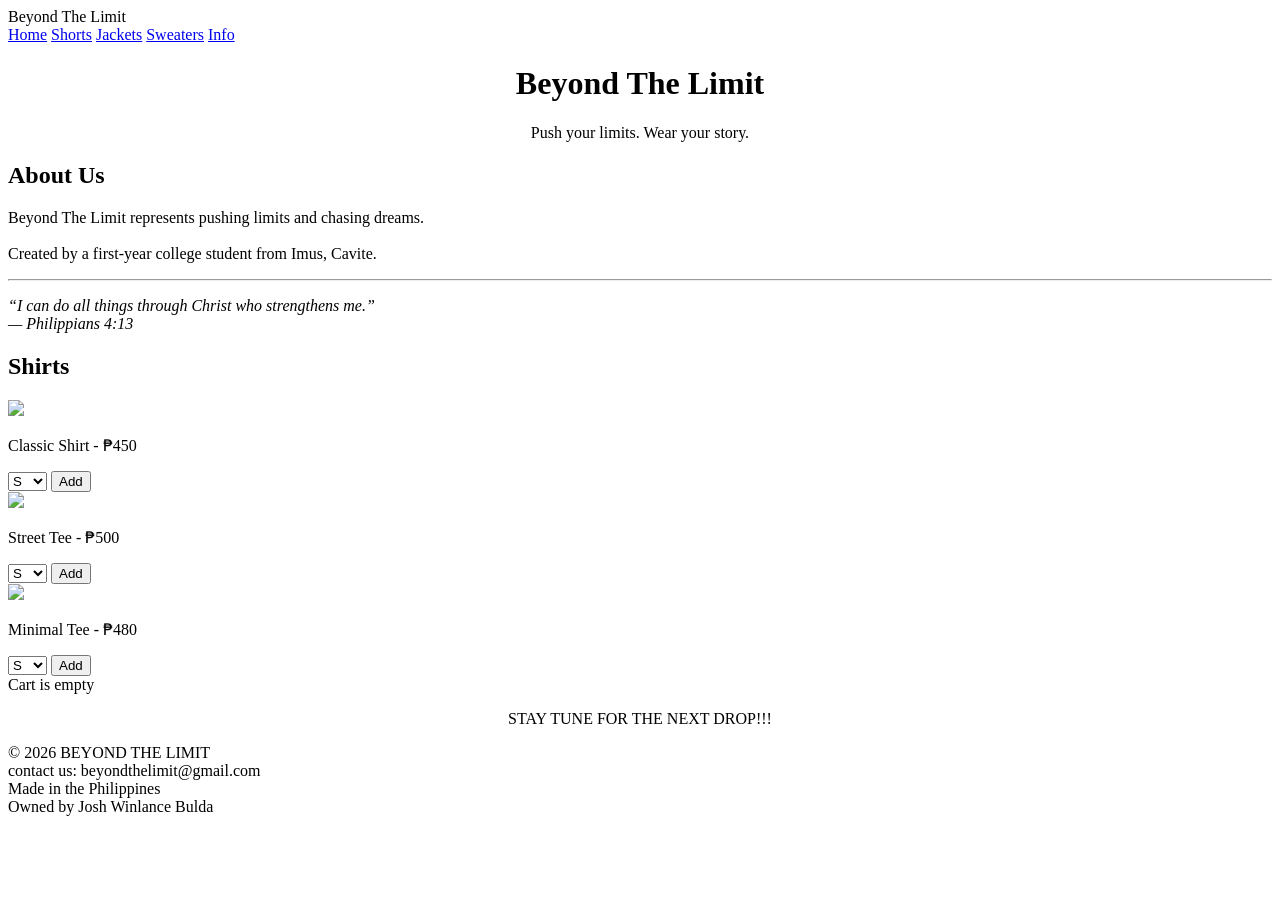
==== index.html @ dd520c48 "Create index.html for Beyond The Limit website This file is the main HTML structure for the 'Beyond " ====
<!DOCTYPE html>
<html lang="en">
<head>
<meta charset="UTF-8">
<meta name="viewport" content="width=device-width, initial-scale=1.0">
<title>Beyond The Limit</title>

<link rel="stylesheet" href="style.css">
</head>

<body>

<div class="navbar">
<div class="logo">Beyond The Limit</div>

<div class="nav-links">
<a href="index.html">Home</a>
<a href="shorts.html">Shorts</a>
<a href="jackets.html">Jackets</a>
<a href="sweater.html">Sweaters</a>
<a href="info.html">Info</a>
</div>
</div>

<center>
<h1>Beyond The Limit</h1>
<p>Push your limits. Wear your story.</p>
</center>

<div class="info-box">
<h2>About Us</h2>
<p>
Beyond The Limit represents pushing limits and chasing dreams.
<br><br>
Created by a first-year college student from Imus, Cavite.
</p>

<hr>

<p style="font-style:italic;">
“I can do all things through Christ who strengthens me.”<br>
— Philippians 4:13
</p>
</div>

<h2>Shirts</h2>

<div class="products">

<div class="card">
<img src="https://highabovesociety.com/cdn/shop/files/image.jpg?v=1684951865">
<p>Classic Shirt - ₱450</p>
<select id="s1"><option>S</option><option>M</option><option>L</option><option>XL</option></select>
<button onclick="addToCart('Classic Shirt',450,'s1')">Add</button>
</div>

<div class="card">
<img src="https://thecrescendobrand.com/cdn/shop/files/RISEBEYONDLIMITSGLOBETEEBACKBLACKCPPR.png?v=1712864958">
<p>Street Tee - ₱500</p>
<select id="s2"><option>S</option><option>M</option><option>L</option><option>XL</option></select>
<button onclick="addToCart('Street Tee',500,'s2')">Add</button>
</div>

<div class="card">
<img src="https://img.gem.app/1809161916/1t/1758866266/tailored-originals-beyond-the-limit-t-shirt.jpg">
<p>Minimal Tee - ₱480</p>
<select id="s3"><option>S</option><option>M</option><option>L</option><option>XL</option></select>
<button onclick="addToCart('Minimal Tee',480,'s3')">Add</button>
</div>

</div>

<div class="cart" id="cartBox">Cart is empty</div>

<script>
let cart=[];

function addToCart(name,price,sizeId){
let size=document.getElementById(sizeId).value;
cart.push({name,price,size});
updateCart();
}

function updateCart(){
let box=document.getElementById("cartBox");
box.innerHTML="";
let total=0;

cart.forEach(c=>{
box.innerHTML+=`<div>${c.name} (${c.size}) - ₱${c.price}</div>`;
total+=c.price;
});

box.innerHTML+=`<h3>Total: ₱${total}</h3>`;
}
</script>

<p style="text-align:center;">STAY TUNE FOR THE NEXT DROP!!!</p>

<footer>
© 2026 BEYOND THE LIMIT <br>
contact us: beyondthelimit@gmail.com <br>
Made in the Philippines <br>
Owned by Josh Winlance Bulda
</footer>

</body>
</html>
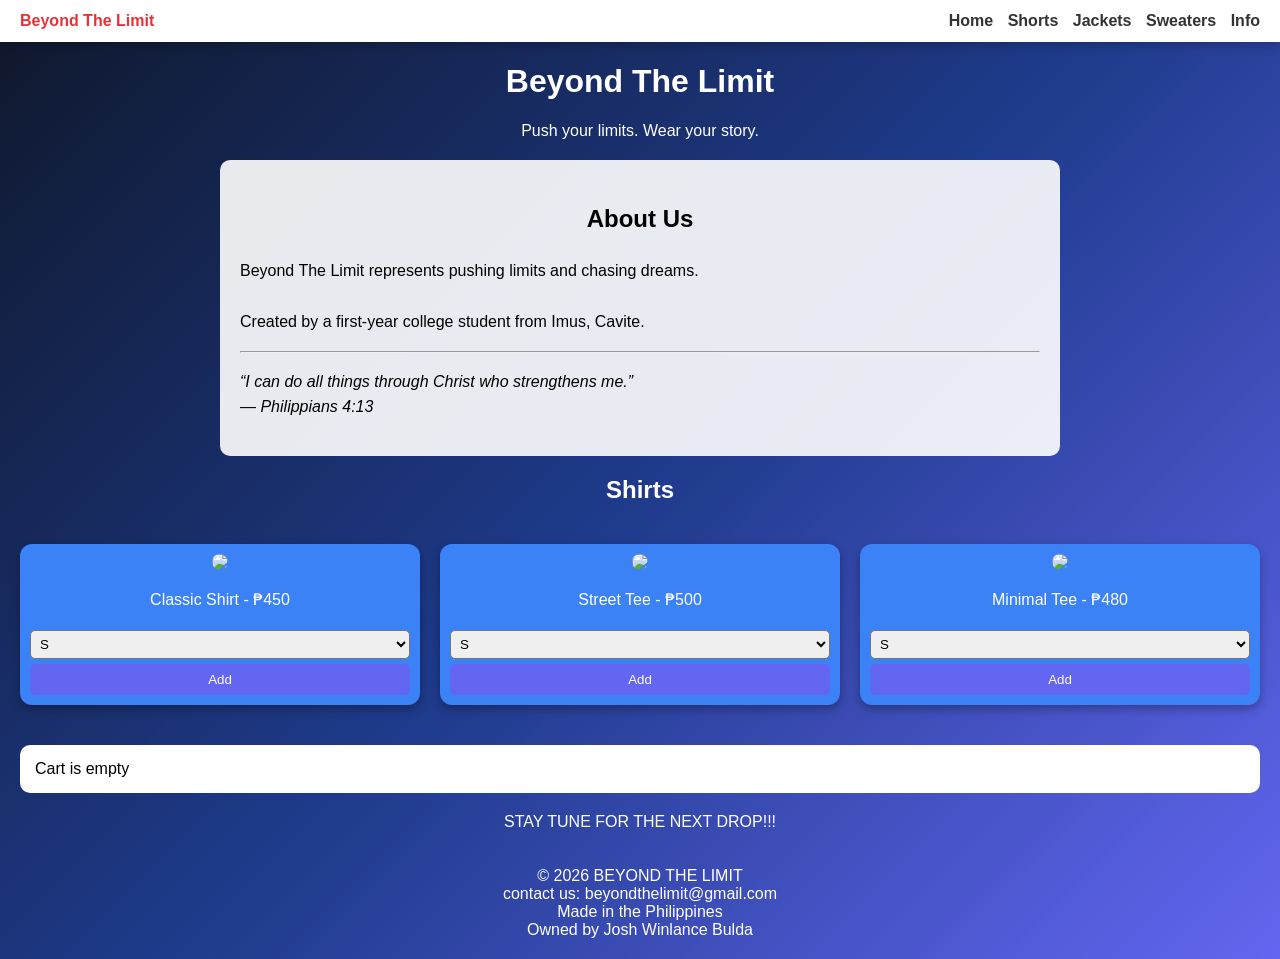
==== commit 886778a5: "Update index.html" ====
--- a/index.html
+++ b/index.html
@@ -72,6 +72,17 @@
 
 <div class="cart" id="cartBox">Cart is empty</div>
 
+<div id="notify"></div>
+
+<p style="text-align:center;">STAY TUNE FOR THE NEXT DROP!!!</p>
+
+<footer style="text-align:center;padding:20px;">
+© 2026 BEYOND THE LIMIT <br>
+contact us: beyondthelimit@gmail.com <br>
+Made in the Philippines <br>
+Owned by Josh Winlance Bulda
+</footer>
+
 <script>
 let cart=[];
 
@@ -79,6 +90,7 @@
 let size=document.getElementById(sizeId).value;
 cart.push({name,price,size});
 updateCart();
+showNotify(name);
 }
 
 function updateCart(){
@@ -93,16 +105,17 @@
 
 box.innerHTML+=`<h3>Total: ₱${total}</h3>`;
 }
+
+function showNotify(product){
+let n=document.getElementById("notify");
+n.style.display="block";
+n.innerText = product + " added to cart!";
+
+setTimeout(()=>{
+n.style.display="none";
+},2000);
+}
 </script>
-
-<p style="text-align:center;">STAY TUNE FOR THE NEXT DROP!!!</p>
-
-<footer>
-© 2026 BEYOND THE LIMIT <br>
-contact us: beyondthelimit@gmail.com <br>
-Made in the Philippines <br>
-Owned by Josh Winlance Bulda
-</footer>
 
 </body>
 </html>
--- a/style.css
+++ b/style.css
@@ -0,0 +1,143 @@
+body{
+margin:0;
+font-family:Arial;
+background:linear-gradient(135deg,#0f172a,#1e3a8a,#6366f1);
+color:white;
+}
+
+.navbar{
+background:white;
+padding:12px 20px;
+display:flex;
+justify-content:space-between;
+align-items:center;
+box-shadow:0 4px 10px rgba(0,0,0,0.2);
+}
+
+.logo{
+color:#e53238;
+font-weight:bold;
+}
+
+.nav-links a{
+margin-left:10px;
+text-decoration:none;
+color:#333;
+font-weight:bold;
+transition:0.3s;
+}
+
+.nav-links a:hover{
+color:#6366f1;
+transform:scale(1.05);
+}
+
+h1,h2{
+text-align:center;
+}
+
+.products{
+display:grid;
+grid-template-columns:repeat(auto-fit,minmax(200px,1fr));
+gap:20px;
+padding:20px;
+}
+
+.card{
+background:#3b82f6;
+padding:10px;
+border-radius:12px;
+text-align:center;
+box-shadow:0 4px 10px rgba(0,0,0,0.3);
+transition:0.3s;
+}
+
+.card:hover{
+transform:translateY(-5px);
+}
+
+.card img{
+width:100%;
+border-radius:10px;
+}
+
+select{
+width:100%;
+padding:5px;
+margin-top:5px;
+border-radius:5px;
+}
+
+button{
+width:100%;
+padding:8px;
+margin-top:5px;
+border:none;
+cursor:pointer;
+background:#6366f1;
+color:white;
+border-radius:5px;
+transition:0.3s;
+}
+
+button:hover{
+background:#4f46e5;
+}
+
+.cart{
+background:white;
+color:black;
+padding:15px;
+margin:20px;
+border-radius:10px;
+}
+
+#notify{
+position:fixed;
+bottom:20px;
+right:20px;
+background:#22c55e;
+color:white;
+padding:10px 15px;
+border-radius:8px;
+display:none;
+box-shadow:0 4px 10px rgba(0,0,0,0.3);
+}
+
+.info-box{
+background:rgba(255,255,255,0.9);
+color:black;
+padding:20px;
+border-radius:10px;
+max-width:800px;
+margin:20px auto;
+line-height:1.6;
+}
+
+.chatbox{
+background:white;
+color:black;
+width:90%;
+max-width:600px;
+margin:20px auto;
+padding:15px;
+border-radius:10px;
+}
+
+.chat-messages{
+height:200px;
+overflow-y:auto;
+border:1px solid #ccc;
+padding:10px;
+margin-bottom:10px;
+}
+
+.chatbox input{
+width:80%;
+padding:8px;
+}
+
+.chatbox button{
+width:18%;
+}
+}
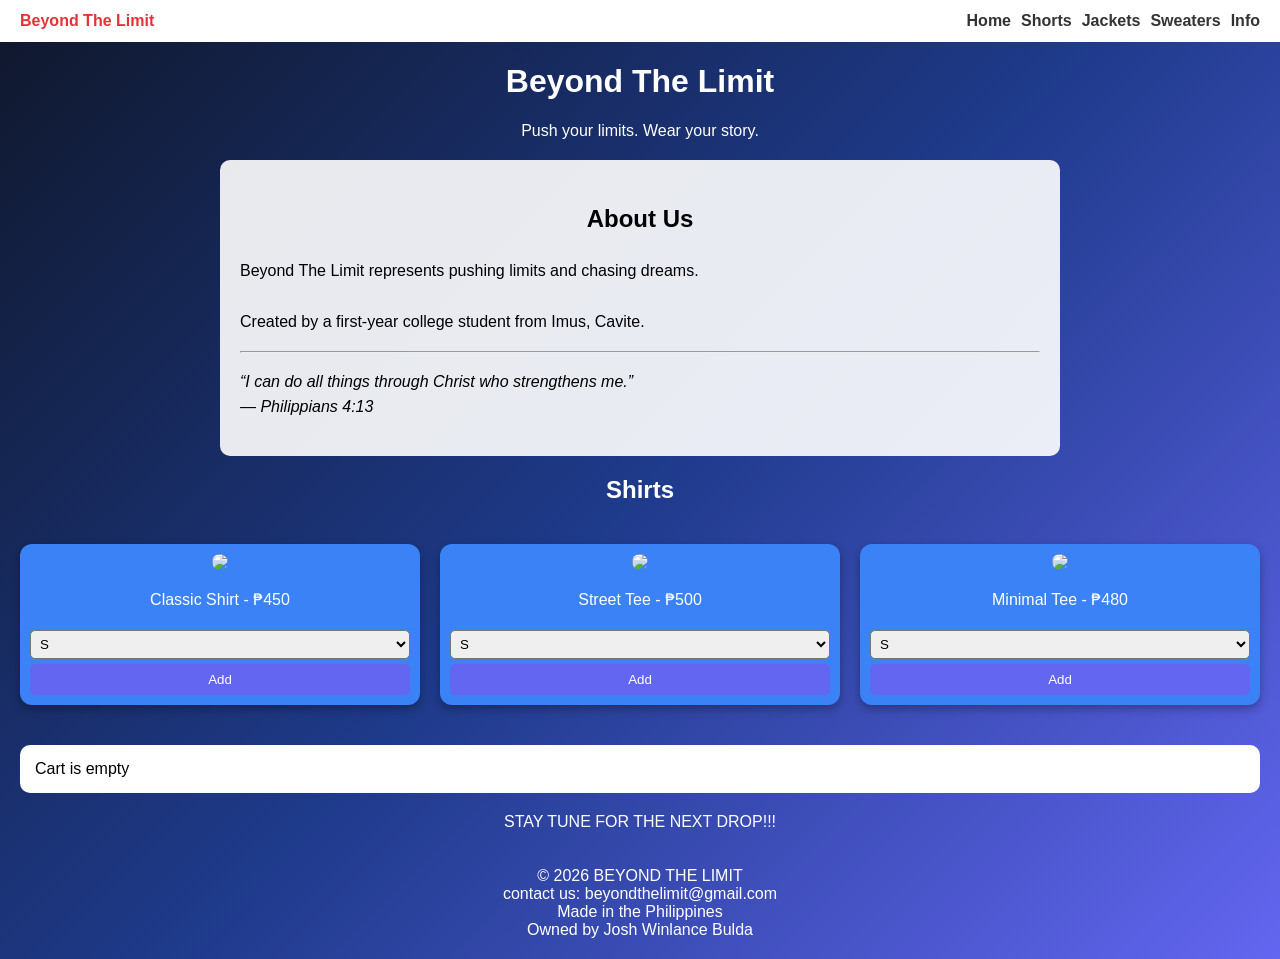
==== commit 17651be3: "Add menu toggle functionality to navbar" ====
--- a/index.html
+++ b/index.html
@@ -13,7 +13,9 @@
 <div class="navbar">
 <div class="logo">Beyond The Limit</div>
 
-<div class="nav-links">
+<div class="menu-toggle" onclick="toggleMenu()">☰</div>
+
+<div class="nav-links" id="navLinks">
 <a href="index.html">Home</a>
 <a href="shorts.html">Shorts</a>
 <a href="jackets.html">Jackets</a>
--- a/style.css
+++ b/style.css
@@ -11,12 +11,23 @@
 display:flex;
 justify-content:space-between;
 align-items:center;
-box-shadow:0 4px 10px rgba(0,0,0,0.2);
+position:relative;
 }
 
 .logo{
 color:#e53238;
 font-weight:bold;
+}
+
+.menu-toggle{
+font-size:26px;
+cursor:pointer;
+color:#333;
+display:none;
+}
+
+.nav-links{
+display:flex;
 }
 
 .nav-links a{
@@ -29,7 +40,6 @@
 
 .nav-links a:hover{
 color:#6366f1;
-transform:scale(1.05);
 }
 
 h1,h2{
@@ -140,4 +150,32 @@
 .chatbox button{
 width:18%;
 }
+
+@media (max-width:768px){
+
+.menu-toggle{
+display:block;
 }
+
+.nav-links{
+display:none;
+flex-direction:column;
+background:white;
+position:absolute;
+top:60px;
+right:20px;
+width:160px;
+padding:10px;
+border-radius:10px;
+box-shadow:0 4px 10px rgba(0,0,0,0.2);
+}
+
+.nav-links a{
+margin:10px 0;
+}
+
+.show{
+display:flex !important;
+}
+}
+}
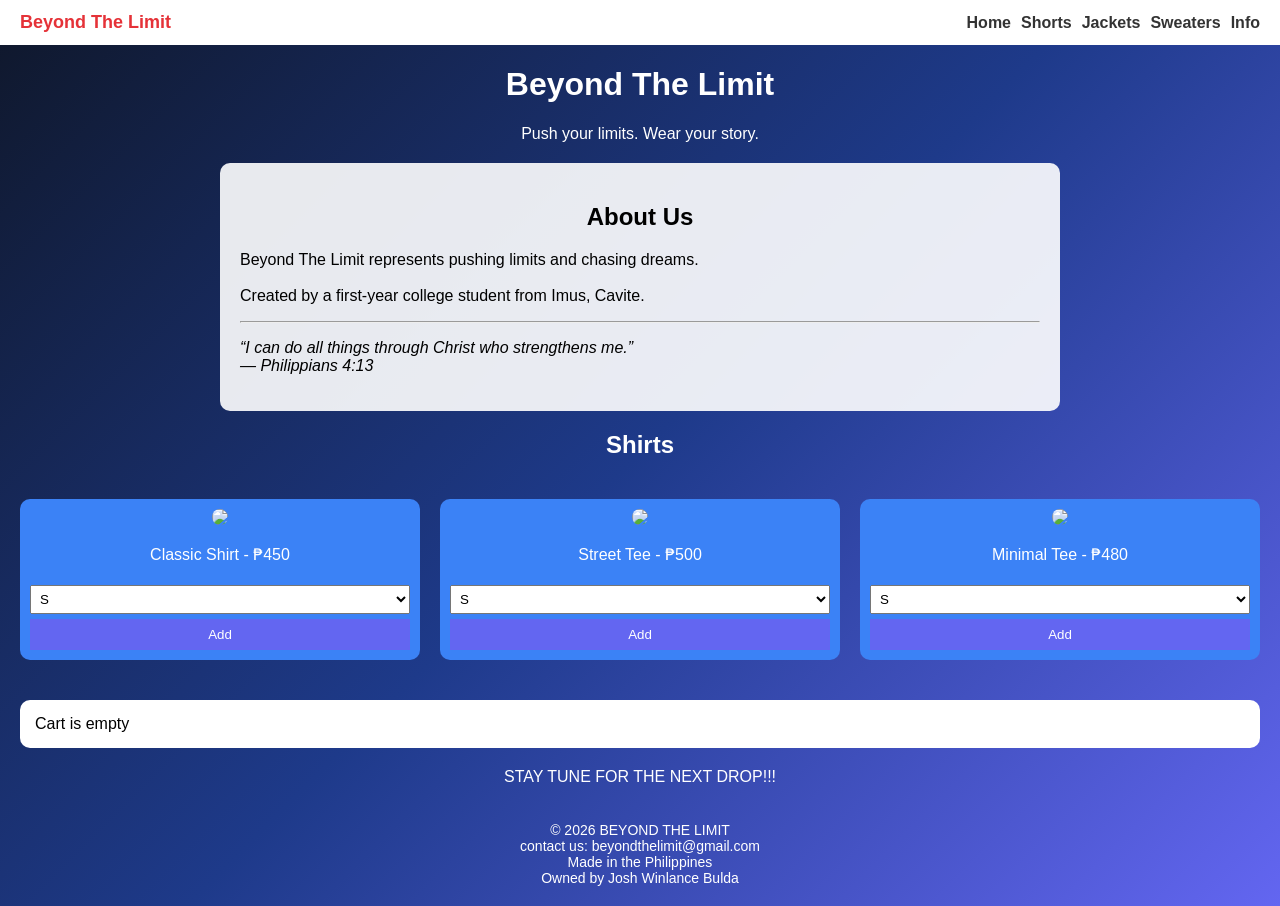
==== commit 1980179d: "Update index.html" ====
--- a/index.html
+++ b/index.html
@@ -11,7 +11,12 @@
 <body>
 
 <div class="navbar">
-<div class="logo">Beyond The Limit</div>
+
+<div class="nav-left">
+Beyond The Limit
+</div>
+
+<div class="nav-right">
 
 <div class="menu-toggle" onclick="toggleMenu()">☰</div>
 
@@ -22,6 +27,9 @@
 <a href="sweater.html">Sweaters</a>
 <a href="info.html">Info</a>
 </div>
+
+</div>
+
 </div>
 
 <center>
@@ -119,5 +127,12 @@
 }
 </script>
 
+<script>
+function toggleMenu(){
+let nav=document.getElementById("navLinks");
+nav.classList.toggle("show");
+}
+</script>
+  
 </body>
 </html>
--- a/style.css
+++ b/style.css
@@ -14,9 +14,31 @@
 position:relative;
 }
 
-.logo{
+.nav-left{
 color:#e53238;
 font-weight:bold;
+font-size:18px;
+}
+
+.nav-right{
+display:flex;
+align-items:center;
+gap:10px;
+}
+
+.nav-links{
+display:flex;
+gap:10px;
+}
+
+.nav-links a{
+text-decoration:none;
+color:#333;
+font-weight:bold;
+}
+
+.nav-links a:hover{
+color:#6366f1;
 }
 
 .menu-toggle{
@@ -24,22 +46,6 @@
 cursor:pointer;
 color:#333;
 display:none;
-}
-
-.nav-links{
-display:flex;
-}
-
-.nav-links a{
-margin-left:10px;
-text-decoration:none;
-color:#333;
-font-weight:bold;
-transition:0.3s;
-}
-
-.nav-links a:hover{
-color:#6366f1;
 }
 
 h1,h2{
@@ -56,14 +62,8 @@
 .card{
 background:#3b82f6;
 padding:10px;
-border-radius:12px;
+border-radius:10px;
 text-align:center;
-box-shadow:0 4px 10px rgba(0,0,0,0.3);
-transition:0.3s;
-}
-
-.card:hover{
-transform:translateY(-5px);
 }
 
 .card img{
@@ -75,7 +75,6 @@
 width:100%;
 padding:5px;
 margin-top:5px;
-border-radius:5px;
 }
 
 button{
@@ -86,8 +85,6 @@
 cursor:pointer;
 background:#6366f1;
 color:white;
-border-radius:5px;
-transition:0.3s;
 }
 
 button:hover{
@@ -102,18 +99,6 @@
 border-radius:10px;
 }
 
-#notify{
-position:fixed;
-bottom:20px;
-right:20px;
-background:#22c55e;
-color:white;
-padding:10px 15px;
-border-radius:8px;
-display:none;
-box-shadow:0 4px 10px rgba(0,0,0,0.3);
-}
-
 .info-box{
 background:rgba(255,255,255,0.9);
 color:black;
@@ -121,34 +106,18 @@
 border-radius:10px;
 max-width:800px;
 margin:20px auto;
-line-height:1.6;
 }
 
-.chatbox{
-background:white;
-color:black;
-width:90%;
-max-width:600px;
-margin:20px auto;
-padding:15px;
-border-radius:10px;
+footer{
+text-align:center;
+padding:20px;
+font-size:14px;
+color:white;
 }
 
-.chat-messages{
-height:200px;
-overflow-y:auto;
-border:1px solid #ccc;
-padding:10px;
-margin-bottom:10px;
-}
-
-.chatbox input{
-width:80%;
-padding:8px;
-}
-
-.chatbox button{
-width:18%;
+.show{
+display:flex !important;
+flex-direction:column;
 }
 
 @media (max-width:768px){
@@ -167,15 +136,10 @@
 width:160px;
 padding:10px;
 border-radius:10px;
-box-shadow:0 4px 10px rgba(0,0,0,0.2);
+z-index:9999;
 }
 
 .nav-links a{
 margin:10px 0;
 }
-
-.show{
-display:flex !important;
 }
-}
-}
